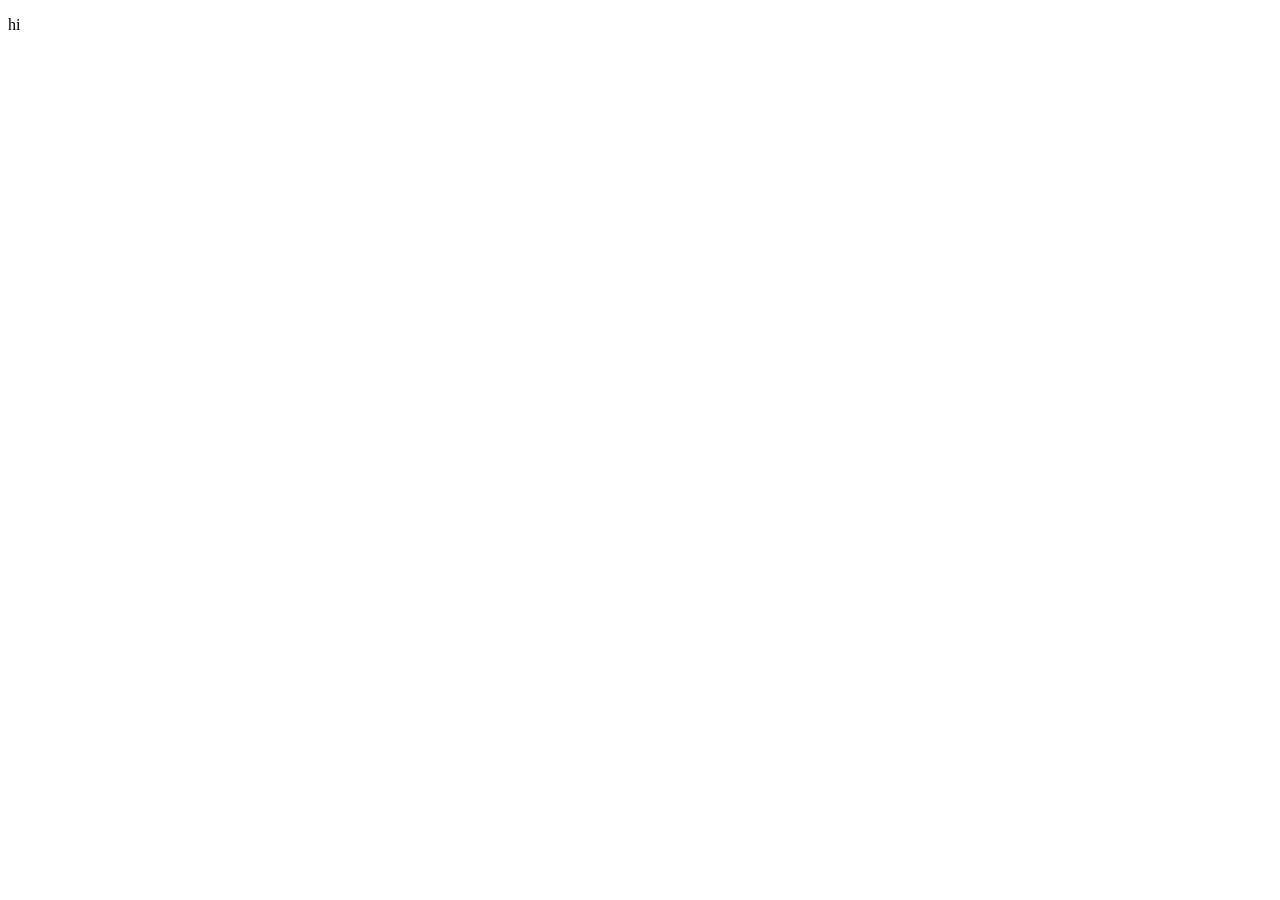
==== cat/index.html @ d4aac4c6 "add cat" ====
<!DOCTYPE html>

<html>

<head>
    <meta property="og:image" content="https://cataas.com/cat" />
    <meta property="og:image:secure_url" content="https://cataas.com/cat" />
    <meta property="og:image:alt" content="A pictrue of a cat" />
    <meta property="og:image_width" content="400" />
    <meta property="og:image_height" content="400" />
</head>

<body>
    <p>hi</p>
</body>

</html>
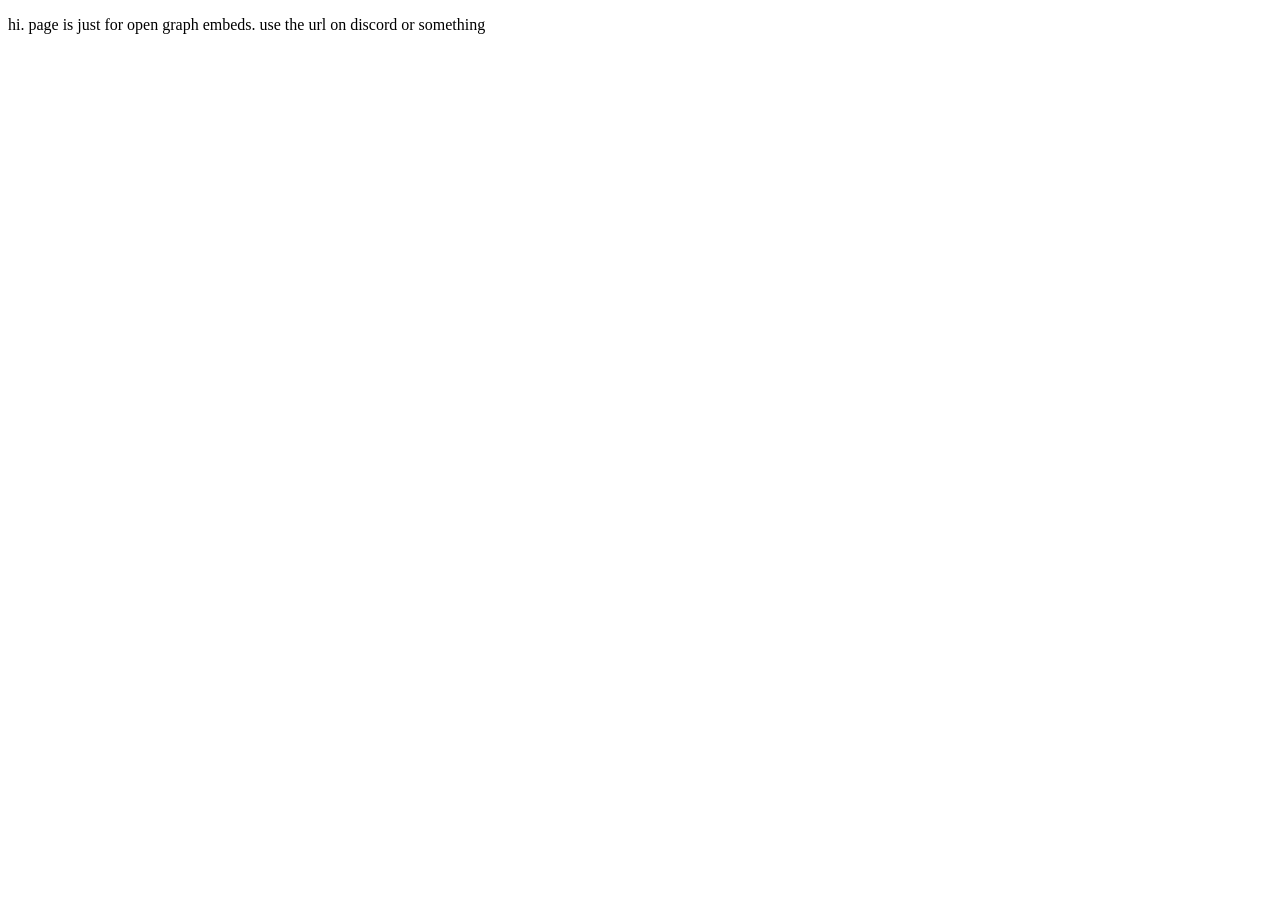
==== commit 9ee04dad: "update cats paragraph" ====
--- a/cat/index.html
+++ b/cat/index.html
@@ -5,13 +5,13 @@
 <head>
     <meta property="og:image" content="https://cataas.com/cat" />
     <meta property="og:image:secure_url" content="https://cataas.com/cat" />
-    <meta property="og:image:alt" content="A pictrue of a cat" />
-    <meta property="og:image_width" content="400" />
-    <meta property="og:image_height" content="400" />
+    <meta property="og:image:alt" content="A picture of a cat" />
+    <meta property="og:image_width" content="1000" />
+    <meta property="og:image_height" content="1000" />
 </head>
 
 <body>
-    <p>hi</p>
+    <p>hi. page is just for open graph embeds. use the url on discord or something</p>
 </body>
 
 </html>
